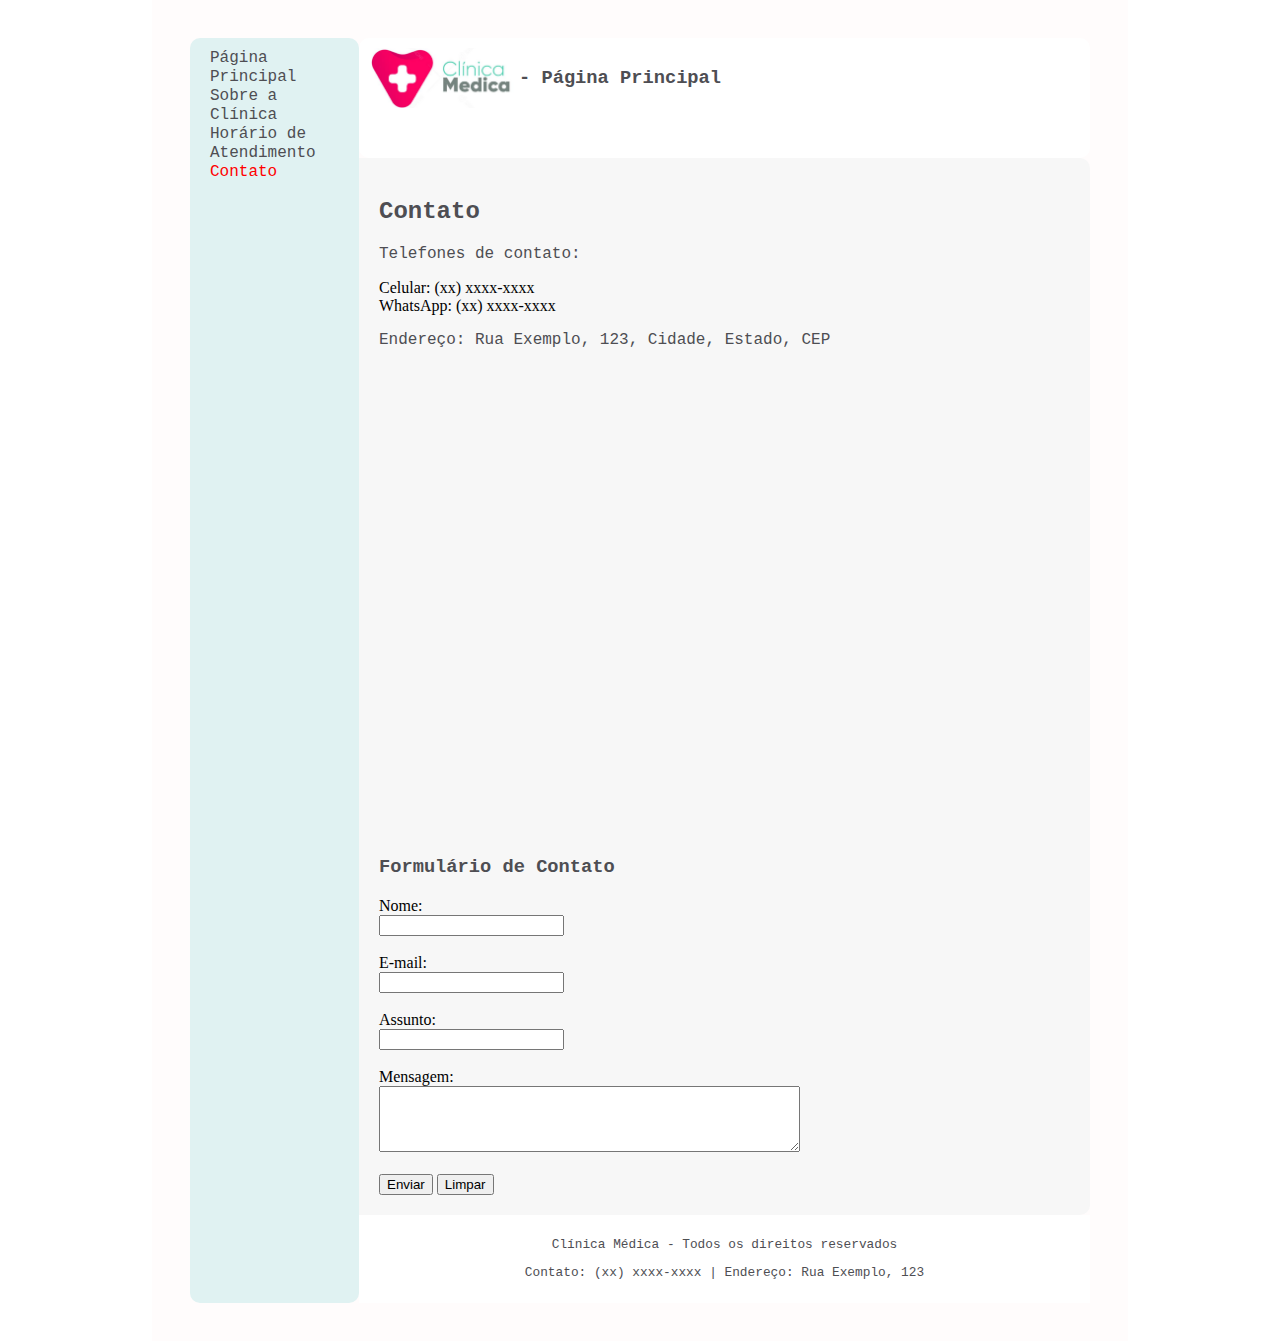
==== contato.html @ 52363c9c "chore: Update header images in template.html" ====
<!DOCTYPE html>
<html lang="en">
<head>
    <meta charset="UTF-8">
    <meta http-equiv="X-UA-Compatible" content="IE=edge">
    <meta name="viewport" content="width=device-width, initial-scale=1.0">
    <title>Contato - Clínica Médica</title>
    <link rel="stylesheet" href="base.css">
<body>
    <div class="wrapper">
        <div class="menu">
            <!-- Aqui vai o seu menu -->
            <ul>
                <li ><a href="./index.html">Página Principal</a></li>
                <li><a href="./sobre.html">Sobre a Clínica</a></li>
                <li><a href="./horarios.html">Horário de Atendimento</a></li>
                <li class="active"><a href="./contato.html">Contato</a></li>
            </ul>
            </ul>
        </div>

        <div class="main">
            <div class="header">
                 <!-- Aqui vai o seu header -->
                <img src="./images/logo.png" alt="Logo marca da clínica" width="150px" height="60px"> 
                <h3> - Página Principal</h3>
            </div>
    
            <div class="content">
                    <!-- Aqui vai o seu conteúdo -->
                    <h2>Contato</h2>
                    <p>Telefones de contato:</p>
                    <ul>
                        <li>Celular: (xx) xxxx-xxxx</li>
                        <li>WhatsApp: (xx) xxxx-xxxx</li>
                    </ul>
                    <p>Endereço: Rua Exemplo, 123, Cidade, Estado, CEP</p>
                    <iframe width="500px" src="https://www.google.com/maps/embed?pb=!1m18!1m12!1m3!1d3151.835434509837!2d144.95565131531693!3d-37.81732697975148!2m3!1f0!2f0!3f0!3m2!1i1024!2i768!4f13.1!3m3!1m2!1s0x6ad642af0f11fd81%3A0xf577f2e85d4ab130!2sVictoria%20St%2C%20Melbourne%20VIC%2C%20Australia!5e0!3m2!1sen!2sbr!4v1605155045456!5m2!1sen!2sbr" width="600" height="450" style="border:0;" allowfullscreen="" aria-hidden="false" tabindex="0"></iframe>
                    
                    <br><br>
           
                        <h3>Formulário de Contato</h3>
                        <form action="https://example.com/submit-form" method="post">
                            <label for="name">Nome:</label><br>
                            <input type="text" id="name" name="name"><br><br>
                            <label for="email">E-mail:</label><br>
                            <input type="email" id="email" name="email"><br><br>
                            <label for="subject">Assunto:</label><br>
                            <input type="text" id="subject" name="subject"><br><br>
                            <label for="message">Mensagem:</label><br>
                            <textarea id="message" name="message" rows="4" cols="50"></textarea><br><br>
                            <input type="submit" value="Enviar">
                            <input type="reset" value="Limpar">
                        </form>
     
 
               
            </div>
    
            <div class="footer">
   
                <!-- Aqui vai o seu rodapé -->
                <p>Clínica Médica - Todos os direitos reservados</p>
                <p>Contato: (xx) xxxx-xxxx | Endereço: Rua Exemplo, 123</p>
            </div>
        </div>
    </div>
</body>
</html>
---- base.css ----
html, body {
    margin: 0;
}
body {
    background-color: #ffffff;
    display: flex;
    justify-content: center;
}

a {
    text-decoration: none;

}

a{
    color: rgb(117, 118, 179);
}

a:hover {
    color: #f00;
}   


ul li.active a {
    color: red; /* Cor do link ativo */
}





h2, h3, p, a{
    color:  rgb(78, 78, 83);
    font-family: 'Courier New', Courier, monospace;
}   

.wrapper {
    width: 100%;

    display: flex;
    margin: 0;
    background-color: rgb(255, 252, 252);
    padding: 3%;
    max-width: 900px;

}
.main {
    display: flex;
    flex-flow: column;
    width: 85%;
}
.menu {
    width: 15%;
    background-color:  rgb(224, 242, 242);
    padding: 10px 20px 0px;
    border-radius: 10px;

}
.header {
    background-color: rgb(255, 255, 255);
    min-height: 100px;
    border-radius: 10px 10px 10px;
    display: flex;
    padding: 10px;
}
.content {
    background-color: rgb(247, 247, 247);
    min-height: 400px;
    padding: 20px;
    border-radius: 0 10px 10px 0;
}

.center-image {
    display: block;
    justify-content: center;
    align-items: center;
    margin: auto;
    border-radius: 2px;

}
.footer {
    background-color:  rgb(255, 255, 255);
    min-height: 50px;
    padding: 10px;
}

ul {
    list-style-type: none;
    padding: 0;
    margin: 0;
    text-decoration: none;


}

.footer p {
    text-align: center;
    font-size: 0.8em;
    color: rgb(78, 78, 83);
}


table {
    border-collapse: collapse;
    width: 80%;
    margin: 30PX auto;
    
}

th, td {
    border: 1px solid #ddd;
    padding: 8px;
    text-align: left;
}

th {
    background-color: #f2f2f2;
}

tr:nth-child(even) {
    background-color: #f2f2f2;
}   

tr:hover {
    background-color: #f5f5f5;
}
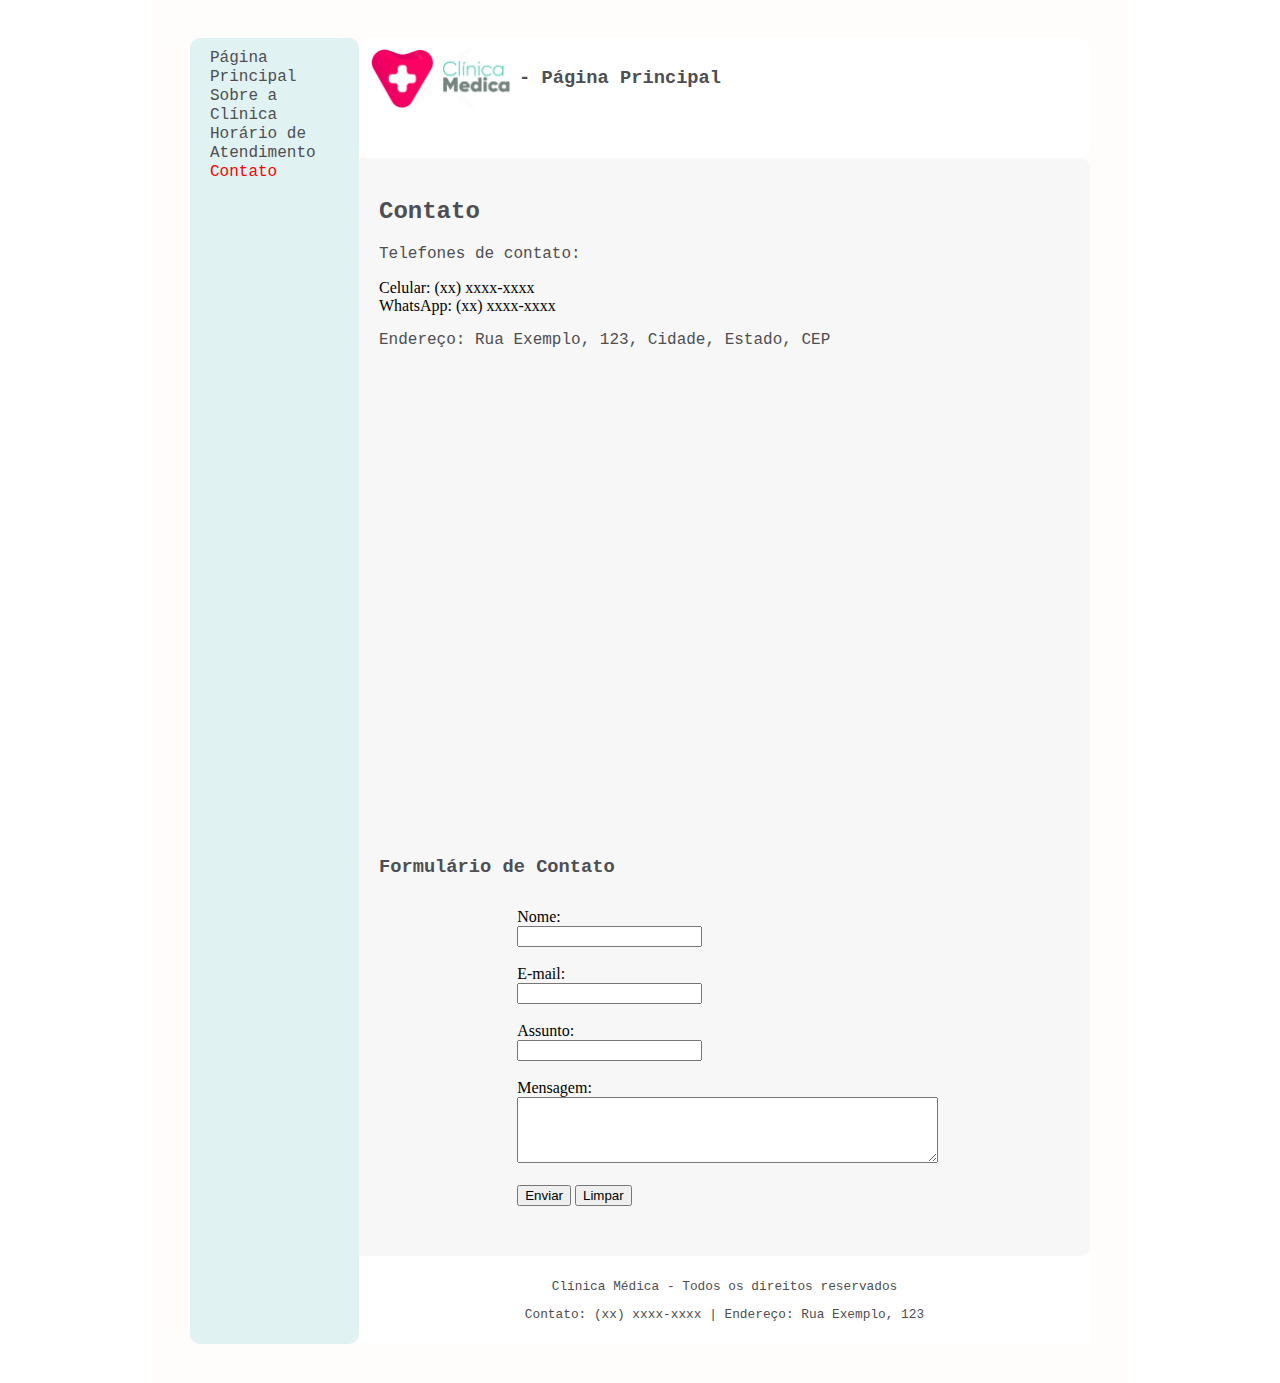
==== commit a50b2094: "chore: Update base.css and contato.html for improved styling and responsiveness" ====
--- a/contato.html
+++ b/contato.html
@@ -35,7 +35,7 @@
                         <li>WhatsApp: (xx) xxxx-xxxx</li>
                     </ul>
                     <p>Endereço: Rua Exemplo, 123, Cidade, Estado, CEP</p>
-                    <iframe width="500px" src="https://www.google.com/maps/embed?pb=!1m18!1m12!1m3!1d3151.835434509837!2d144.95565131531693!3d-37.81732697975148!2m3!1f0!2f0!3f0!3m2!1i1024!2i768!4f13.1!3m3!1m2!1s0x6ad642af0f11fd81%3A0xf577f2e85d4ab130!2sVictoria%20St%2C%20Melbourne%20VIC%2C%20Australia!5e0!3m2!1sen!2sbr!4v1605155045456!5m2!1sen!2sbr" width="600" height="450" style="border:0;" allowfullscreen="" aria-hidden="false" tabindex="0"></iframe>
+                    <iframe width="60%" src="https://www.google.com/maps/embed?pb=!1m18!1m12!1m3!1d3151.835434509837!2d144.95565131531693!3d-37.81732697975148!2m3!1f0!2f0!3f0!3m2!1i1024!2i768!4f13.1!3m3!1m2!1s0x6ad642af0f11fd81%3A0xf577f2e85d4ab130!2sVictoria%20St%2C%20Melbourne%20VIC%2C%20Australia!5e0!3m2!1sen!2sbr!4v1605155045456!5m2!1sen!2sbr" width="600" height="450" style="border:0;" allowfullscreen="" aria-hidden="false" tabindex="0"></iframe>
                     
                     <br><br>
            
--- a/base.css
+++ b/base.css
@@ -100,12 +100,7 @@
 }
 
 
-table {
-    border-collapse: collapse;
-    width: 80%;
-    margin: 30PX auto;
-    
-}
+
 
 th, td {
     border: 1px solid #ddd;
@@ -125,3 +120,15 @@
     background-color: #f5f5f5;
 }
 
+
+table {
+    border-collapse: collapse;
+    width: 60%;
+    margin: 30PX auto;
+    
+}
+
+form {
+    width: 60%;
+    margin: 30PX auto;
+}
